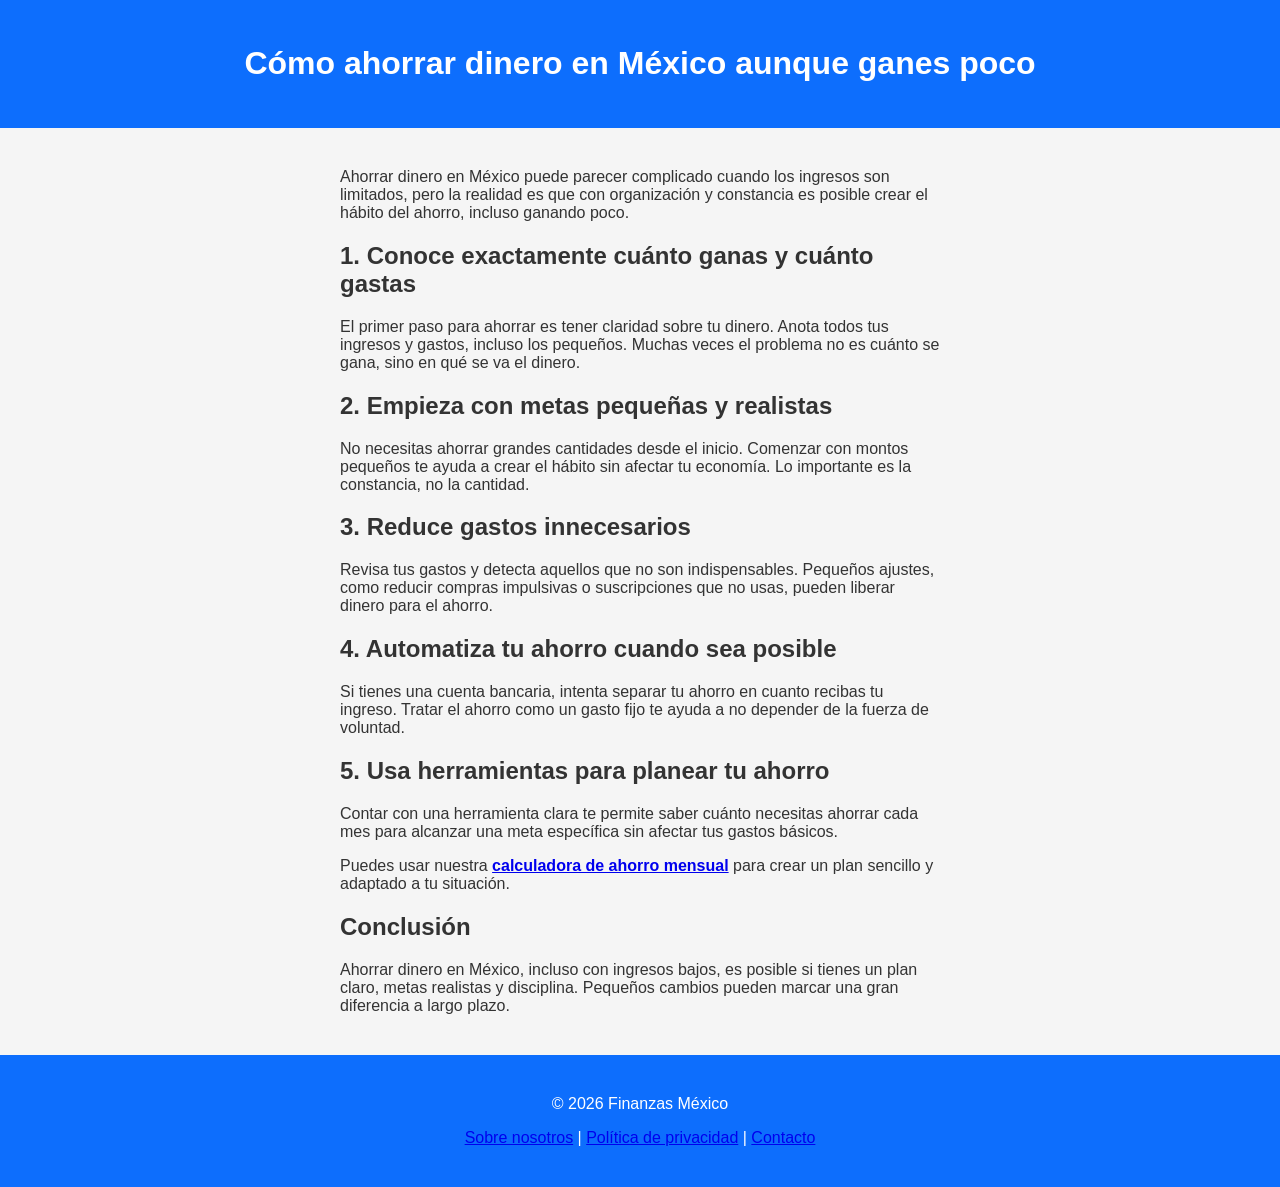
==== ahorrar-con-poco-dinero.html @ 7f46d1da "Agrega articulo sobre ahorro en Mexico" ====
<!DOCTYPE html>
<html lang="es">
<head>
  <meta charset="UTF-8">
  <title>Cómo ahorrar dinero en México aunque ganes poco | Finanzas México</title>
  <meta name="description" content="Consejos prácticos para ahorrar dinero en México incluso si tienes ingresos bajos. Aprende a organizarte y crear un plan realista.">
  <meta name="viewport" content="width=device-width, initial-scale=1.0">
  <link rel="stylesheet" href="style.css">
</head>
<body>

<header>
  <h1>Cómo ahorrar dinero en México aunque ganes poco</h1>
</header>

<main>

  <p>
    Ahorrar dinero en México puede parecer complicado cuando los ingresos son limitados,
    pero la realidad es que con organización y constancia es posible crear el hábito del ahorro,
    incluso ganando poco.
  </p>

  <h2>1. Conoce exactamente cuánto ganas y cuánto gastas</h2>
  <p>
    El primer paso para ahorrar es tener claridad sobre tu dinero.
    Anota todos tus ingresos y gastos, incluso los pequeños.
    Muchas veces el problema no es cuánto se gana, sino en qué se va el dinero.
  </p>

  <h2>2. Empieza con metas pequeñas y realistas</h2>
  <p>
    No necesitas ahorrar grandes cantidades desde el inicio.
    Comenzar con montos pequeños te ayuda a crear el hábito sin afectar tu economía.
    Lo importante es la constancia, no la cantidad.
  </p>

  <h2>3. Reduce gastos innecesarios</h2>
  <p>
    Revisa tus gastos y detecta aquellos que no son indispensables.
    Pequeños ajustes, como reducir compras impulsivas o suscripciones que no usas,
    pueden liberar dinero para el ahorro.
  </p>

  <h2>4. Automatiza tu ahorro cuando sea posible</h2>
  <p>
    Si tienes una cuenta bancaria, intenta separar tu ahorro en cuanto recibas tu ingreso.
    Tratar el ahorro como un gasto fijo te ayuda a no depender de la fuerza de voluntad.
  </p>

  <h2>5. Usa herramientas para planear tu ahorro</h2>
  <p>
    Contar con una herramienta clara te permite saber cuánto necesitas ahorrar cada mes
    para alcanzar una meta específica sin afectar tus gastos básicos.
  </p>

  <p>
    Puedes usar nuestra
    <a href="index.html"><strong>calculadora de ahorro mensual</strong></a>
    para crear un plan sencillo y adaptado a tu situación.
  </p>

  <h2>Conclusión</h2>
  <p>
    Ahorrar dinero en México, incluso con ingresos bajos, es posible si tienes un plan claro,
    metas realistas y disciplina. Pequeños cambios pueden marcar una gran diferencia
    a largo plazo.
  </p>

</main>

<footer>
  <p>© 2026 Finanzas México</p>
  <p>
    <a href="sobre.html">Sobre nosotros</a> |
    <a href="privacidad.html">Política de privacidad</a> |
    <a href="contacto.html">Contacto</a>
  </p>
</footer>

</body>
</html>
---- style.css ----
body {
  font-family: Arial, sans-serif;
  margin: 0;
  padding: 0;
  background: #f5f5f5;
  color: #333;
}

header, footer {
  background: #0d6efd;
  color: white;
  padding: 1.5rem;
  text-align: center;
}

main {
  padding: 1.5rem;
  max-width: 600px;
  margin: auto;
}

.calculator {
  background: white;
  padding: 1.5rem;
  border-radius: 8px;
  margin-bottom: 2rem;
}

label {
  display: block;
  margin-bottom: 1rem;
}

input {
  width: 100%;
  padding: 0.5rem;
  margin-top: 0.3rem;
}

button {
  width: 100%;
  padding: 0.7rem;
  background: #198754;
  color: white;
  border: none;
  font-size: 1rem;
  cursor: pointer;
}

button:hover {
  background: #157347;
}

#result {
  margin-top: 1rem;
  font-weight: bold;
}
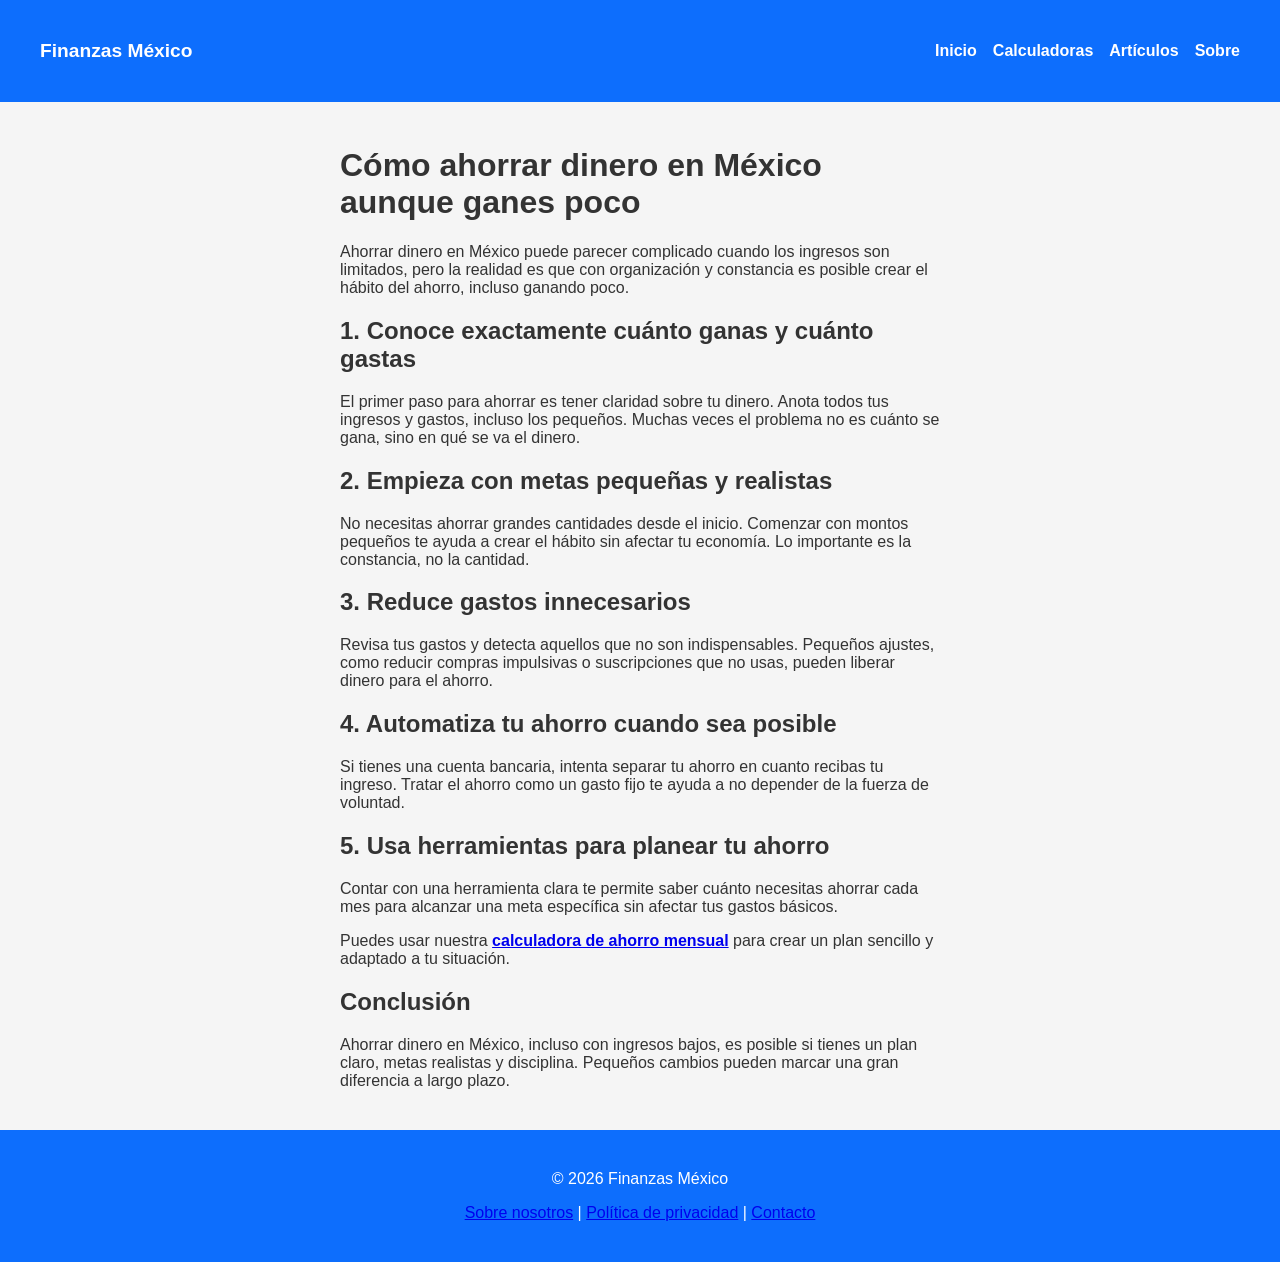
==== commit dae7c23e: "Se agrego menu superior para navegacion dentro de la pagina" ====
--- a/ahorrar-con-poco-dinero.html
+++ b/ahorrar-con-poco-dinero.html
@@ -6,15 +6,26 @@
   <meta name="description" content="Consejos prácticos para ahorrar dinero en México incluso si tienes ingresos bajos. Aprende a organizarte y crear un plan realista.">
   <meta name="viewport" content="width=device-width, initial-scale=1.0">
   <link rel="stylesheet" href="style.css">
+  <script async src="https://pagead2.googlesyndication.com/pagead/js/adsbygoogle.js?client=ca-pub-8748919722658832"
+     crossorigin="anonymous"></script>
 </head>
 <body>
 
 <header>
-  <h1>Cómo ahorrar dinero en México aunque ganes poco</h1>
+  <nav class="navbar">
+    <h1 class="logo">Finanzas México</h1>
+
+    <ul class="nav-links">
+      <li><a href="index.html">Inicio</a></li>
+      <li><a href="calculadora-ptu-mexico.html">Calculadoras</a></li>
+      <li><a href="articulos.html">Artículos</a></li>
+      <li><a href="sobre.html">Sobre</a></li>
+    </ul>
+  </nav>
 </header>
 
 <main>
-
+ <h1>Cómo ahorrar dinero en México aunque ganes poco</h1>
   <p>
     Ahorrar dinero en México puede parecer complicado cuando los ingresos son limitados,
     pero la realidad es que con organización y constancia es posible crear el hábito del ahorro,
--- a/style.css
+++ b/style.css
@@ -51,7 +51,72 @@
   background: #157347;
 }
 
+
 #result {
   margin-top: 1rem;
+  background: #f0f8ff;
+  padding: 1rem;
+  border-radius: 6px;
+}
+.tip {
+  font-size: 0.9rem;
+  color: #555;
+  margin-top: 0.5rem;
+}
+.navbar {
+  display: flex;
+  justify-content: space-between;
+  align-items: center;
+  background: #0d6efd;
+  padding: 1rem;
+}
+
+.logo {
+  margin: 0;
+  font-size: 1.2rem;
+  color: white;
+}
+
+.nav-links {
+  list-style: none;
+  display: flex;
+  gap: 1rem;
+  margin: 0;
+  padding: 0;
+}
+
+.nav-links a {
+  color: white;
+  text-decoration: none;
   font-weight: bold;
-}+}
+
+.nav-links a:hover {
+  text-decoration: underline;
+}
+@media (max-width: 600px) {
+  .nav-links {
+    flex-direction: column;
+    gap: 0.5rem;
+  }
+}
+.article-list article {
+  background: white;
+  padding: 1rem;
+  border-radius: 8px;
+  margin-bottom: 1.5rem;
+}
+
+.article-list h2 {
+  margin-top: 0;
+}
+
+.article-list a {
+  color: #0d6efd;
+  text-decoration: none;
+}
+
+.article-list a:hover {
+  text-decoration: underline;
+}
+
